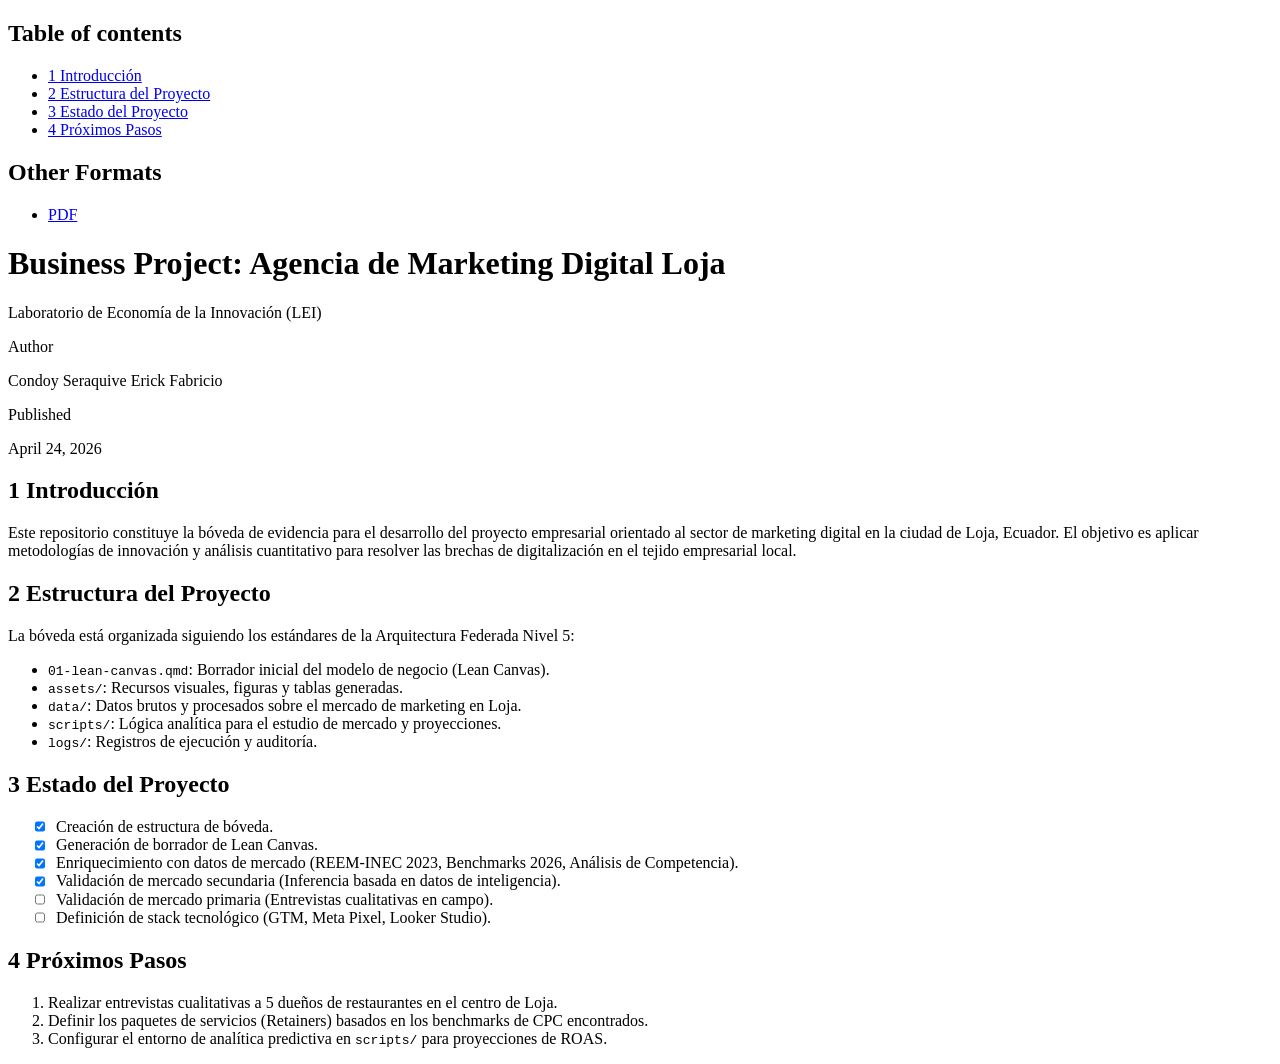
==== docs/vaults/u1-ape-02-marketing-agency/index.html @ ede5c4c0 "feat(writing): refactor bibliography and fix title page rendering" ====
<!DOCTYPE html>
<html xmlns="http://www.w3.org/1999/xhtml" lang="en" xml:lang="en"><head>

<meta charset="utf-8">
<meta name="generator" content="quarto-1.9.30">

<meta name="viewport" content="width=device-width, initial-scale=1.0, user-scalable=yes">

<meta name="author" content="Condoy Seraquive Erick Fabricio">
<meta name="dcterms.date" content="2026-04-24">

<title>Business Project: Agencia de Marketing Digital Loja</title>
<style>
/* Default styles provided by pandoc.
** See https://pandoc.org/MANUAL.html#variables-for-html for config info.
*/
code{white-space: pre-wrap;}
span.smallcaps{font-variant: small-caps;}
div.columns{display: flex; gap: min(4vw, 1.5em);}
div.column{flex: auto; overflow-x: auto;}
div.hanging-indent{margin-left: 1.5em; text-indent: -1.5em;}
ul.task-list{list-style: none;}
ul.task-list li input[type="checkbox"] {
  width: 0.8em;
  margin: 0 0.8em 0.2em -1em; /* quarto-specific, see https://github.com/quarto-dev/quarto-cli/issues/4556 */ 
  vertical-align: middle;
}
</style>


<script src="index_files/libs/clipboard/clipboard.min.js"></script>
<script src="index_files/libs/quarto-html/quarto.js" type="module"></script>
<script src="index_files/libs/quarto-html/tabsets/tabsets.js" type="module"></script>
<script src="index_files/libs/quarto-html/popper.min.js"></script>
<script src="index_files/libs/quarto-html/tippy.umd.min.js"></script>
<script src="index_files/libs/quarto-html/anchor.min.js"></script>
<link href="index_files/libs/quarto-html/tippy.css" rel="stylesheet">
<link href="index_files/libs/quarto-html/quarto-syntax-highlighting-b6a8276bf55561bdbc268162d41bd1f7.css" rel="stylesheet" id="quarto-text-highlighting-styles">
<script src="index_files/libs/bootstrap/bootstrap.min.js"></script>
<link href="index_files/libs/bootstrap/bootstrap-icons.css" rel="stylesheet">
<link href="index_files/libs/bootstrap/bootstrap-114036edf1626c642e1a8ef4be56aac6.min.css" rel="stylesheet" append-hash="true" id="quarto-bootstrap" data-mode="light">


</head>

<body class="quarto-light">

<div id="quarto-content" class="page-columns page-rows-contents page-layout-article">
<div id="quarto-margin-sidebar" class="sidebar margin-sidebar">
  <nav id="TOC" role="doc-toc" class="toc-active">
    <h2 id="toc-title">Table of contents</h2>
   
  <ul>
  <li><a href="#introducción" id="toc-introducción" class="nav-link active" data-scroll-target="#introducción"><span class="header-section-number">1</span> Introducción</a></li>
  <li><a href="#estructura-del-proyecto" id="toc-estructura-del-proyecto" class="nav-link" data-scroll-target="#estructura-del-proyecto"><span class="header-section-number">2</span> Estructura del Proyecto</a></li>
  <li><a href="#estado-del-proyecto" id="toc-estado-del-proyecto" class="nav-link" data-scroll-target="#estado-del-proyecto"><span class="header-section-number">3</span> Estado del Proyecto</a></li>
  <li><a href="#próximos-pasos" id="toc-próximos-pasos" class="nav-link" data-scroll-target="#próximos-pasos"><span class="header-section-number">4</span> Próximos Pasos</a></li>
  </ul>
<div class="quarto-alternate-formats"><h2>Other Formats</h2><ul><li><a href="index.pdf"><i class="bi bi-file-pdf"></i>PDF</a></li></ul></div></nav>
</div>
<main class="content" id="quarto-document-content">

<header id="title-block-header" class="quarto-title-block default">
<div class="quarto-title">
<h1 class="title">Business Project: Agencia de Marketing Digital Loja</h1>
<p class="subtitle lead">Laboratorio de Economía de la Innovación (LEI)</p>
</div>



<div class="quarto-title-meta">

    <div>
    <div class="quarto-title-meta-heading">Author</div>
    <div class="quarto-title-meta-contents">
             <p>Condoy Seraquive Erick Fabricio </p>
          </div>
  </div>
    
    <div>
    <div class="quarto-title-meta-heading">Published</div>
    <div class="quarto-title-meta-contents">
      <p class="date">April 24, 2026</p>
    </div>
  </div>
  
    
  </div>
  


</header>


<section id="introducción" class="level1" data-number="1">
<h1 data-number="1"><span class="header-section-number">1</span> Introducción</h1>
<p>Este repositorio constituye la bóveda de evidencia para el desarrollo del proyecto empresarial orientado al sector de marketing digital en la ciudad de Loja, Ecuador. El objetivo es aplicar metodologías de innovación y análisis cuantitativo para resolver las brechas de digitalización en el tejido empresarial local.</p>
</section>
<section id="estructura-del-proyecto" class="level1" data-number="2">
<h1 data-number="2"><span class="header-section-number">2</span> Estructura del Proyecto</h1>
<p>La bóveda está organizada siguiendo los estándares de la Arquitectura Federada Nivel 5:</p>
<ul>
<li><code>01-lean-canvas.qmd</code>: Borrador inicial del modelo de negocio (Lean Canvas).</li>
<li><code>assets/</code>: Recursos visuales, figuras y tablas generadas.</li>
<li><code>data/</code>: Datos brutos y procesados sobre el mercado de marketing en Loja.</li>
<li><code>scripts/</code>: Lógica analítica para el estudio de mercado y proyecciones.</li>
<li><code>logs/</code>: Registros de ejecución y auditoría.</li>
</ul>
</section>
<section id="estado-del-proyecto" class="level1" data-number="3">
<h1 data-number="3"><span class="header-section-number">3</span> Estado del Proyecto</h1>
<ul class="task-list">
<li><label><input type="checkbox" checked="">Creación de estructura de bóveda.</label></li>
<li><label><input type="checkbox" checked="">Generación de borrador de Lean Canvas.</label></li>
<li><label><input type="checkbox" checked="">Enriquecimiento con datos de mercado (REEM-INEC 2023, Benchmarks 2026, Análisis de Competencia).</label></li>
<li><label><input type="checkbox" checked="">Validación de mercado secundaria (Inferencia basada en datos de inteligencia).</label></li>
<li><label><input type="checkbox">Validación de mercado primaria (Entrevistas cualitativas en campo).</label></li>
<li><label><input type="checkbox">Definición de stack tecnológico (GTM, Meta Pixel, Looker Studio).</label></li>
</ul>
</section>
<section id="próximos-pasos" class="level1" data-number="4">
<h1 data-number="4"><span class="header-section-number">4</span> Próximos Pasos</h1>
<ol type="1">
<li>Realizar entrevistas cualitativas a 5 dueños de restaurantes en el centro de Loja.</li>
<li>Definir los paquetes de servicios (Retainers) basados en los benchmarks de CPC encontrados.</li>
<li>Configurar el entorno de analítica predictiva en <code>scripts/</code> para proyecciones de ROAS.</li>
</ol>
</section>

</main>
<!-- /main column -->
<script id="quarto-html-after-body" type="application/javascript">
  window.document.addEventListener("DOMContentLoaded", function (event) {
    const icon = "";
    const anchorJS = new window.AnchorJS();
    anchorJS.options = {
      placement: 'right',
      icon: icon
    };
    anchorJS.add('.anchored');
    const isCodeAnnotation = (el) => {
      for (const clz of el.classList) {
        if (clz.startsWith('code-annotation-')) {                     
          return true;
        }
      }
      return false;
    }
    const onCopySuccess = function(e) {
      // button target
      const button = e.trigger;
      // don't keep focus
      button.blur();
      // flash "checked"
      button.classList.add('code-copy-button-checked');
      var currentTitle = button.getAttribute("title");
      button.setAttribute("title", "Copied!");
      let tooltip;
      if (window.bootstrap) {
        button.setAttribute("data-bs-toggle", "tooltip");
        button.setAttribute("data-bs-placement", "left");
        button.setAttribute("data-bs-title", "Copied!");
        tooltip = new bootstrap.Tooltip(button, 
          { trigger: "manual", 
            customClass: "code-copy-button-tooltip",
            offset: [0, -8]});
        tooltip.show();    
      }
      setTimeout(function() {
        if (tooltip) {
          tooltip.hide();
          button.removeAttribute("data-bs-title");
          button.removeAttribute("data-bs-toggle");
          button.removeAttribute("data-bs-placement");
        }
        button.setAttribute("title", currentTitle);
        button.classList.remove('code-copy-button-checked');
      }, 1000);
      // clear code selection
      e.clearSelection();
    }
    const getTextToCopy = function(trigger) {
      const outerScaffold = trigger.parentElement.cloneNode(true);
      const codeEl = outerScaffold.querySelector('code');
      for (const childEl of codeEl.children) {
        if (isCodeAnnotation(childEl)) {
          childEl.remove();
        }
      }
      return codeEl.innerText;
    }
    const clipboard = new window.ClipboardJS('.code-copy-button:not([data-in-quarto-modal])', {
      text: getTextToCopy
    });
    clipboard.on('success', onCopySuccess);
    if (window.document.getElementById('quarto-embedded-source-code-modal')) {
      const clipboardModal = new window.ClipboardJS('.code-copy-button[data-in-quarto-modal]', {
        text: getTextToCopy,
        container: window.document.getElementById('quarto-embedded-source-code-modal')
      });
      clipboardModal.on('success', onCopySuccess);
    }
      var localhostRegex = new RegExp(/^(?:http|https):\/\/localhost\:?[0-9]*\//);
      var mailtoRegex = new RegExp(/^mailto:/);
        var filterRegex = new RegExp('/' + window.location.host + '/');
      var isInternal = (href) => {
          return filterRegex.test(href) || localhostRegex.test(href) || mailtoRegex.test(href);
      }
      // Inspect non-navigation links and adorn them if external
     var links = window.document.querySelectorAll('a[href]:not(.nav-link):not(.navbar-brand):not(.toc-action):not(.sidebar-link):not(.sidebar-item-toggle):not(.pagination-link):not(.no-external):not([aria-hidden]):not(.dropdown-item):not(.quarto-navigation-tool):not(.about-link)');
      for (var i=0; i<links.length; i++) {
        const link = links[i];
        if (!isInternal(link.href)) {
          // undo the damage that might have been done by quarto-nav.js in the case of
          // links that we want to consider external
          if (link.dataset.originalHref !== undefined) {
            link.href = link.dataset.originalHref;
          }
        }
      }
    function tippyHover(el, contentFn, onTriggerFn, onUntriggerFn) {
      const config = {
        allowHTML: true,
        maxWidth: 500,
        delay: 100,
        arrow: false,
        appendTo: function(el) {
            return el.parentElement;
        },
        interactive: true,
        interactiveBorder: 10,
        theme: 'quarto',
        placement: 'bottom-start',
      };
      if (contentFn) {
        config.content = contentFn;
      }
      if (onTriggerFn) {
        config.onTrigger = onTriggerFn;
      }
      if (onUntriggerFn) {
        config.onUntrigger = onUntriggerFn;
      }
      window.tippy(el, config); 
    }
    const noterefs = window.document.querySelectorAll('a[role="doc-noteref"]');
    for (var i=0; i<noterefs.length; i++) {
      const ref = noterefs[i];
      tippyHover(ref, function() {
        // use id or data attribute instead here
        let href = ref.getAttribute('data-footnote-href') || ref.getAttribute('href');
        try { href = new URL(href).hash; } catch {}
        const id = href.replace(/^#\/?/, "");
        const note = window.document.getElementById(id);
        if (note) {
          return note.innerHTML;
        } else {
          return "";
        }
      });
    }
    const xrefs = window.document.querySelectorAll('a.quarto-xref');
    const processXRef = (id, note) => {
      // Strip column container classes
      const stripColumnClz = (el) => {
        el.classList.remove("page-full", "page-columns");
        if (el.children) {
          for (const child of el.children) {
            stripColumnClz(child);
          }
        }
      }
      stripColumnClz(note)
      if (id === null || id.startsWith('sec-')) {
        // Special case sections, only their first couple elements
        const container = document.createElement("div");
        if (note.children && note.children.length > 2) {
          container.appendChild(note.children[0].cloneNode(true));
          for (let i = 1; i < note.children.length; i++) {
            const child = note.children[i];
            if (child.tagName === "P" && child.innerText === "") {
              continue;
            } else {
              container.appendChild(child.cloneNode(true));
              break;
            }
          }
          if (window.Quarto?.typesetMath) {
            window.Quarto.typesetMath(container);
          }
          return container.innerHTML
        } else {
          if (window.Quarto?.typesetMath) {
            window.Quarto.typesetMath(note);
          }
          return note.innerHTML;
        }
      } else {
        // Remove any anchor links if they are present
        const anchorLink = note.querySelector('a.anchorjs-link');
        if (anchorLink) {
          anchorLink.remove();
        }
        if (window.Quarto?.typesetMath) {
          window.Quarto.typesetMath(note);
        }
        if (note.classList.contains("callout")) {
          return note.outerHTML;
        } else {
          return note.innerHTML;
        }
      }
    }
    for (var i=0; i<xrefs.length; i++) {
      const xref = xrefs[i];
      tippyHover(xref, undefined, function(instance) {
        instance.disable();
        let url = xref.getAttribute('href');
        let hash = undefined; 
        if (url.startsWith('#')) {
          hash = url;
        } else {
          try { hash = new URL(url).hash; } catch {}
        }
        if (hash) {
          const id = hash.replace(/^#\/?/, "");
          const note = window.document.getElementById(id);
          if (note !== null) {
            try {
              const html = processXRef(id, note.cloneNode(true));
              instance.setContent(html);
            } finally {
              instance.enable();
              instance.show();
            }
          } else {
            // See if we can fetch this
            fetch(url.split('#')[0])
            .then(res => res.text())
            .then(html => {
              const parser = new DOMParser();
              const htmlDoc = parser.parseFromString(html, "text/html");
              const note = htmlDoc.getElementById(id);
              if (note !== null) {
                const html = processXRef(id, note);
                instance.setContent(html);
              } 
            }).finally(() => {
              instance.enable();
              instance.show();
            });
          }
        } else {
          // See if we can fetch a full url (with no hash to target)
          // This is a special case and we should probably do some content thinning / targeting
          fetch(url)
          .then(res => res.text())
          .then(html => {
            const parser = new DOMParser();
            const htmlDoc = parser.parseFromString(html, "text/html");
            const note = htmlDoc.querySelector('main.content');
            if (note !== null) {
              // This should only happen for chapter cross references
              // (since there is no id in the URL)
              // remove the first header
              if (note.children.length > 0 && note.children[0].tagName === "HEADER") {
                note.children[0].remove();
              }
              const html = processXRef(null, note);
              instance.setContent(html);
            } 
          }).finally(() => {
            instance.enable();
            instance.show();
          });
        }
      }, function(instance) {
      });
    }
        let selectedAnnoteEl;
        const selectorForAnnotation = ( cell, annotation) => {
          let cellAttr = 'data-code-cell="' + cell + '"';
          let lineAttr = 'data-code-annotation="' +  annotation + '"';
          const selector = 'span[' + cellAttr + '][' + lineAttr + ']';
          return selector;
        }
        const selectCodeLines = (annoteEl) => {
          const doc = window.document;
          const targetCell = annoteEl.getAttribute("data-target-cell");
          const targetAnnotation = annoteEl.getAttribute("data-target-annotation");
          const annoteSpan = window.document.querySelector(selectorForAnnotation(targetCell, targetAnnotation));
          const lines = annoteSpan.getAttribute("data-code-lines").split(",");
          const lineIds = lines.map((line) => {
            return targetCell + "-" + line;
          })
          let top = null;
          let height = null;
          let parent = null;
          if (lineIds.length > 0) {
              //compute the position of the single el (top and bottom and make a div)
              const el = window.document.getElementById(lineIds[0]);
              top = el.offsetTop;
              height = el.offsetHeight;
              parent = el.parentElement.parentElement;
            if (lineIds.length > 1) {
              const lastEl = window.document.getElementById(lineIds[lineIds.length - 1]);
              const bottom = lastEl.offsetTop + lastEl.offsetHeight;
              height = bottom - top;
            }
            if (top !== null && height !== null && parent !== null) {
              // cook up a div (if necessary) and position it 
              let div = window.document.getElementById("code-annotation-line-highlight");
              if (div === null) {
                div = window.document.createElement("div");
                div.setAttribute("id", "code-annotation-line-highlight");
                div.style.position = 'absolute';
                parent.appendChild(div);
              }
              div.style.top = top - 2 + "px";
              div.style.height = height + 4 + "px";
              div.style.left = 0;
              let gutterDiv = window.document.getElementById("code-annotation-line-highlight-gutter");
              if (gutterDiv === null) {
                gutterDiv = window.document.createElement("div");
                gutterDiv.setAttribute("id", "code-annotation-line-highlight-gutter");
                gutterDiv.style.position = 'absolute';
                const codeCell = window.document.getElementById(targetCell);
                const gutter = codeCell.querySelector('.code-annotation-gutter');
                gutter.appendChild(gutterDiv);
              }
              gutterDiv.style.top = top - 2 + "px";
              gutterDiv.style.height = height + 4 + "px";
            }
            selectedAnnoteEl = annoteEl;
          }
        };
        const unselectCodeLines = () => {
          const elementsIds = ["code-annotation-line-highlight", "code-annotation-line-highlight-gutter"];
          elementsIds.forEach((elId) => {
            const div = window.document.getElementById(elId);
            if (div) {
              div.remove();
            }
          });
          selectedAnnoteEl = undefined;
        };
          // Handle positioning of the toggle
      window.addEventListener(
        "resize",
        throttle(() => {
          elRect = undefined;
          if (selectedAnnoteEl) {
            selectCodeLines(selectedAnnoteEl);
          }
        }, 10)
      );
      function throttle(fn, ms) {
      let throttle = false;
      let timer;
        return (...args) => {
          if(!throttle) { // first call gets through
              fn.apply(this, args);
              throttle = true;
          } else { // all the others get throttled
              if(timer) clearTimeout(timer); // cancel #2
              timer = setTimeout(() => {
                fn.apply(this, args);
                timer = throttle = false;
              }, ms);
          }
        };
      }
        // Attach click handler to the DT
        const annoteDls = window.document.querySelectorAll('dt[data-target-cell]');
        for (const annoteDlNode of annoteDls) {
          annoteDlNode.addEventListener('click', (event) => {
            const clickedEl = event.target;
            if (clickedEl !== selectedAnnoteEl) {
              unselectCodeLines();
              const activeEl = window.document.querySelector('dt[data-target-cell].code-annotation-active');
              if (activeEl) {
                activeEl.classList.remove('code-annotation-active');
              }
              selectCodeLines(clickedEl);
              clickedEl.classList.add('code-annotation-active');
            } else {
              // Unselect the line
              unselectCodeLines();
              clickedEl.classList.remove('code-annotation-active');
            }
          });
        }
    const findCites = (el) => {
      const parentEl = el.parentElement;
      if (parentEl) {
        const cites = parentEl.dataset.cites;
        if (cites) {
          return {
            el,
            cites: cites.split(' ')
          };
        } else {
          return findCites(el.parentElement)
        }
      } else {
        return undefined;
      }
    };
    var bibliorefs = window.document.querySelectorAll('a[role="doc-biblioref"]');
    for (var i=0; i<bibliorefs.length; i++) {
      const ref = bibliorefs[i];
      const citeInfo = findCites(ref);
      if (citeInfo) {
        tippyHover(citeInfo.el, function() {
          var popup = window.document.createElement('div');
          citeInfo.cites.forEach(function(cite) {
            var citeDiv = window.document.createElement('div');
            citeDiv.classList.add('hanging-indent');
            citeDiv.classList.add('csl-entry');
            var biblioDiv = window.document.getElementById('ref-' + cite);
            if (biblioDiv) {
              citeDiv.innerHTML = biblioDiv.innerHTML;
            }
            popup.appendChild(citeDiv);
          });
          return popup.innerHTML;
        });
      }
    }
  });
  </script>
</div> <!-- /content -->




</body></html>
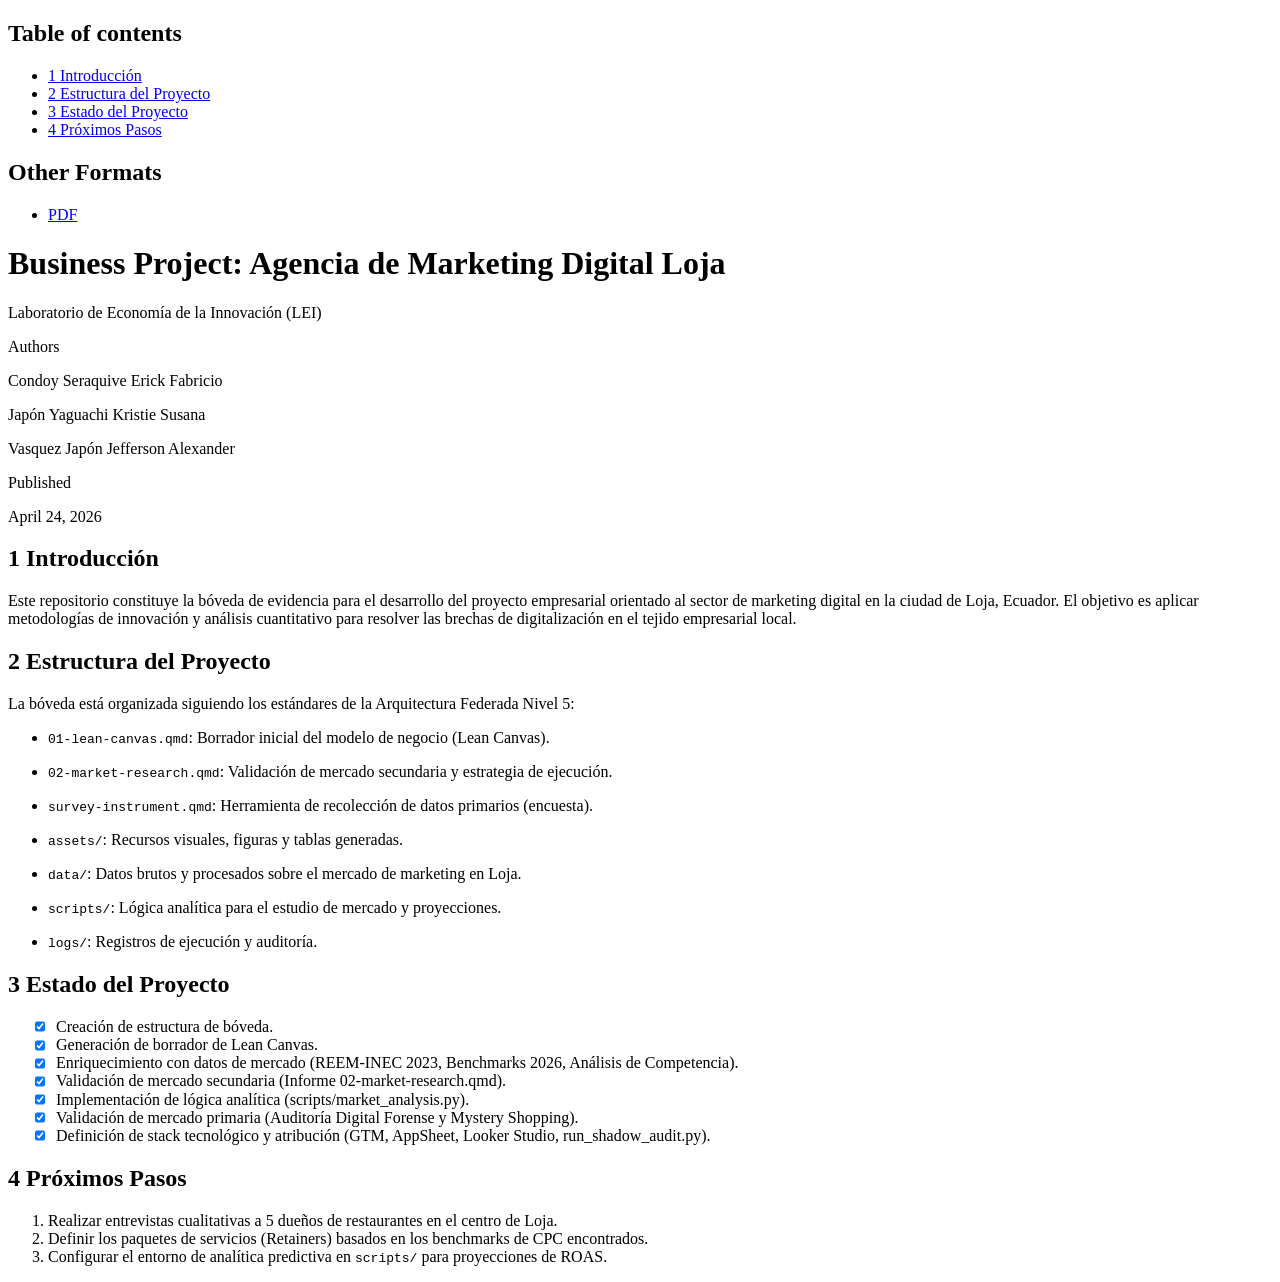
==== commit a3b7ae7a: "chore: simplify repository test suite to improve execution speed and modularity" ====
--- a/docs/vaults/u1-ape-02-marketing-agency/index.html
+++ b/docs/vaults/u1-ape-02-marketing-agency/index.html
@@ -7,6 +7,8 @@
 <meta name="viewport" content="width=device-width, initial-scale=1.0, user-scalable=yes">
 
 <meta name="author" content="Condoy Seraquive Erick Fabricio">
+<meta name="author" content="Japón Yaguachi Kristie Susana">
+<meta name="author" content="Vasquez Japón Jefferson Alexander">
 <meta name="dcterms.date" content="2026-04-24">
 
 <title>Business Project: Agencia de Marketing Digital Loja</title>
@@ -71,9 +73,11 @@
 <div class="quarto-title-meta">
 
     <div>
-    <div class="quarto-title-meta-heading">Author</div>
+    <div class="quarto-title-meta-heading">Authors</div>
     <div class="quarto-title-meta-contents">
              <p>Condoy Seraquive Erick Fabricio </p>
+             <p>Japón Yaguachi Kristie Susana </p>
+             <p>Vasquez Japón Jefferson Alexander </p>
           </div>
   </div>
     
@@ -100,11 +104,13 @@
 <h1 data-number="2"><span class="header-section-number">2</span> Estructura del Proyecto</h1>
 <p>La bóveda está organizada siguiendo los estándares de la Arquitectura Federada Nivel 5:</p>
 <ul>
-<li><code>01-lean-canvas.qmd</code>: Borrador inicial del modelo de negocio (Lean Canvas).</li>
-<li><code>assets/</code>: Recursos visuales, figuras y tablas generadas.</li>
-<li><code>data/</code>: Datos brutos y procesados sobre el mercado de marketing en Loja.</li>
-<li><code>scripts/</code>: Lógica analítica para el estudio de mercado y proyecciones.</li>
-<li><code>logs/</code>: Registros de ejecución y auditoría.</li>
+<li><p><code>01-lean-canvas.qmd</code>: Borrador inicial del modelo de negocio (Lean Canvas).</p></li>
+<li><p><code>02-market-research.qmd</code>: Validación de mercado secundaria y estrategia de ejecución.</p></li>
+<li><p><code>survey-instrument.qmd</code>: Herramienta de recolección de datos primarios (encuesta).</p></li>
+<li><p><code>assets/</code>: Recursos visuales, figuras y tablas generadas.</p></li>
+<li><p><code>data/</code>: Datos brutos y procesados sobre el mercado de marketing en Loja.</p></li>
+<li><p><code>scripts/</code>: Lógica analítica para el estudio de mercado y proyecciones.</p></li>
+<li><p><code>logs/</code>: Registros de ejecución y auditoría.</p></li>
 </ul>
 </section>
 <section id="estado-del-proyecto" class="level1" data-number="3">
@@ -113,9 +119,10 @@
 <li><label><input type="checkbox" checked="">Creación de estructura de bóveda.</label></li>
 <li><label><input type="checkbox" checked="">Generación de borrador de Lean Canvas.</label></li>
 <li><label><input type="checkbox" checked="">Enriquecimiento con datos de mercado (REEM-INEC 2023, Benchmarks 2026, Análisis de Competencia).</label></li>
-<li><label><input type="checkbox" checked="">Validación de mercado secundaria (Inferencia basada en datos de inteligencia).</label></li>
-<li><label><input type="checkbox">Validación de mercado primaria (Entrevistas cualitativas en campo).</label></li>
-<li><label><input type="checkbox">Definición de stack tecnológico (GTM, Meta Pixel, Looker Studio).</label></li>
+<li><label><input type="checkbox" checked="">Validación de mercado secundaria (Informe 02-market-research.qmd).</label></li>
+<li><label><input type="checkbox" checked="">Implementación de lógica analítica (scripts/market_analysis.py).</label></li>
+<li><label><input type="checkbox" checked="">Validación de mercado primaria (Auditoría Digital Forense y Mystery Shopping).</label></li>
+<li><label><input type="checkbox" checked="">Definición de stack tecnológico y atribución (GTM, AppSheet, Looker Studio, run_shadow_audit.py).</label></li>
 </ul>
 </section>
 <section id="próximos-pasos" class="level1" data-number="4">
